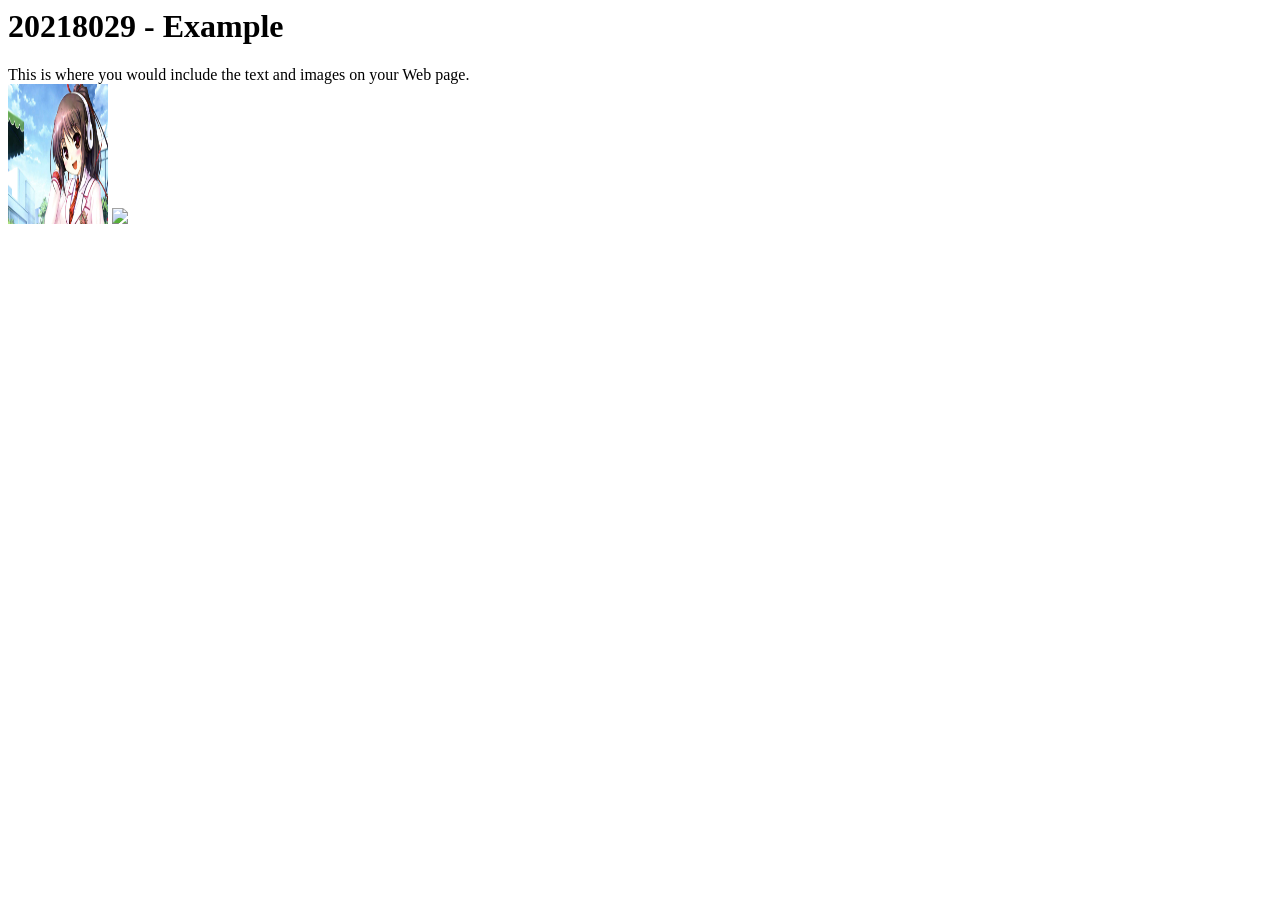
==== 20218029리양.html @ d00fd6ec "Add files via upload" ====
<HTML>
<HEAD>
<TITLE> Lee Byung Gook - Example </TITLE>
</HEAD>
<BODY>
      <H1> 20218029 - Example </H1> 
      This is where you would include the text and images on your Web page.
      <br>
      <img src="R-C.jpg" width=100 height=140>
      <img src="1">
</BODY>
</HTML>
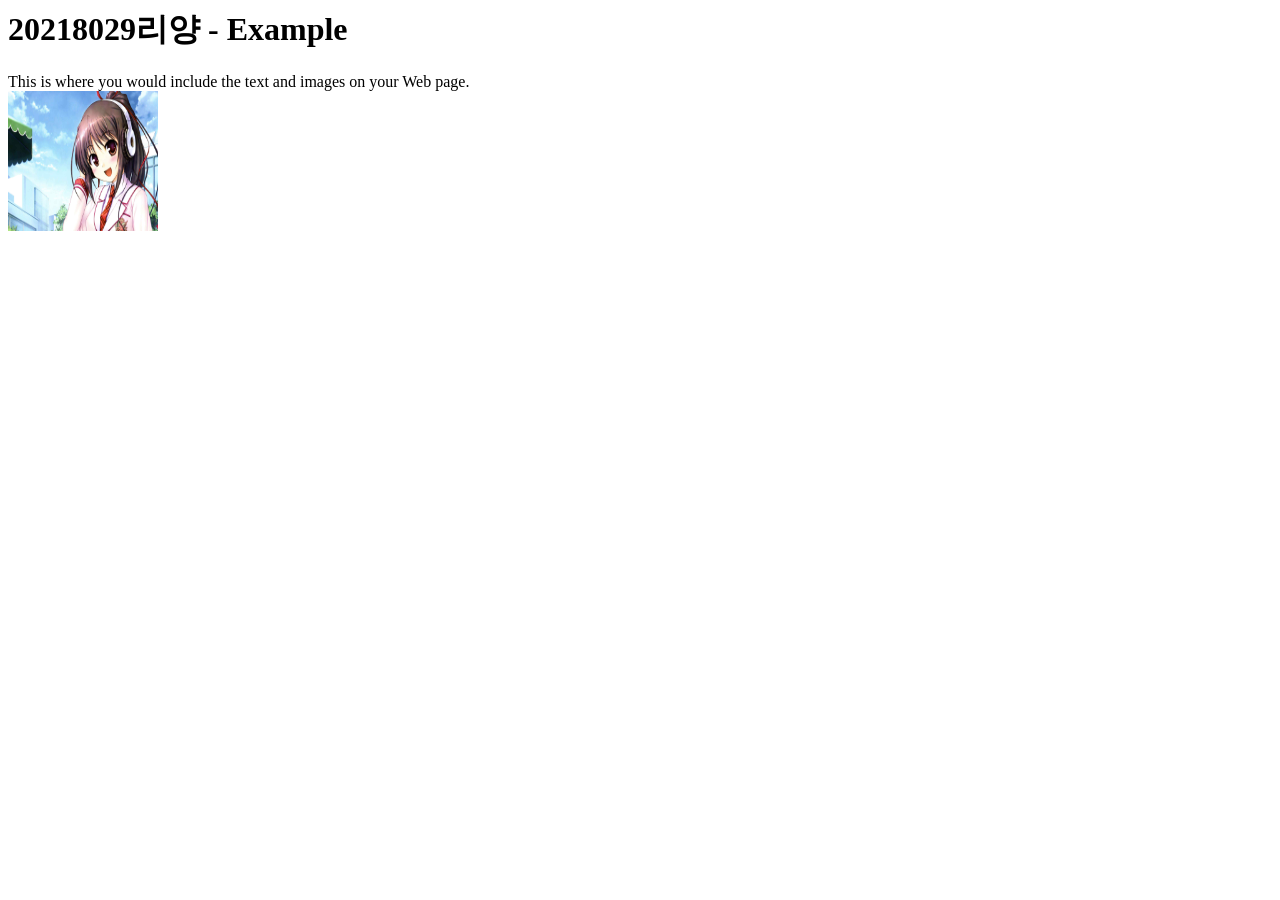
==== commit 2f42c45c: "Add files via upload" ====
--- a/20218029리양.html
+++ b/20218029리양.html
@@ -1,12 +1,12 @@
 <HTML>
 <HEAD>
-<TITLE> Lee Byung Gook - Example </TITLE>
+<TITLE> 20218029리양 - Example </TITLE>
 </HEAD>
 <BODY>
-      <H1> 20218029 - Example </H1> 
+      <H1> 20218029리양 - Example </H1> 
       This is where you would include the text and images on your Web page.
       <br>
-      <img src="R-C.jpg" width=100 height=140>
-      <img src="1">
+      <img src="R-C.jpg" width=150 height=140>
+      
 </BODY>
 </HTML>
